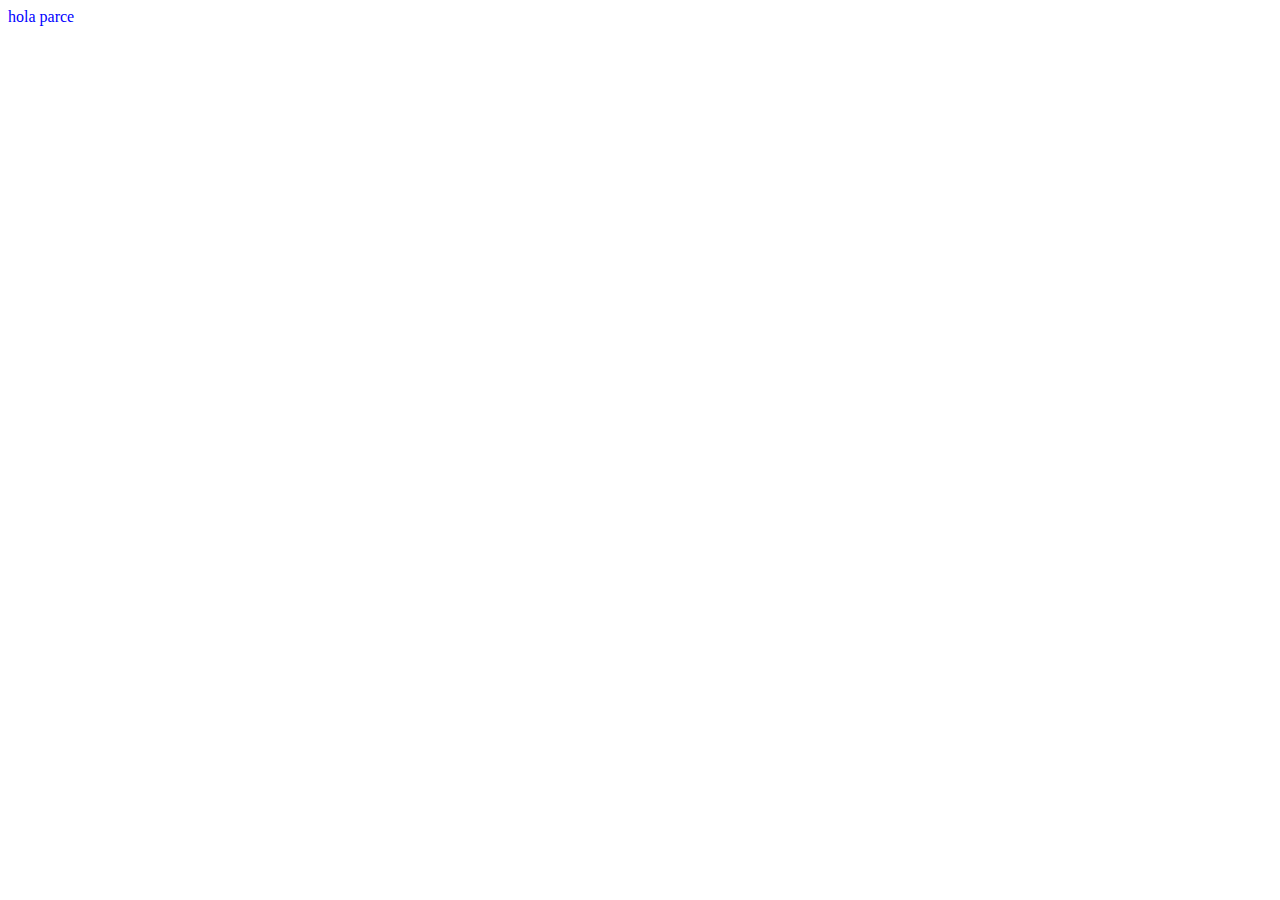
==== index.html @ 58b421c9 "cambio" ====
<!DOCTYPE html>
<html lang="en">
<head>
    <meta charset="UTF-8">
    <meta name="viewport" content="width=device-width, initial-scale=1.0">
    <title>Document</title>
</head>
<body>
 <div style="color: blue;">
    hola parce
 </div>   
</body>
</html>
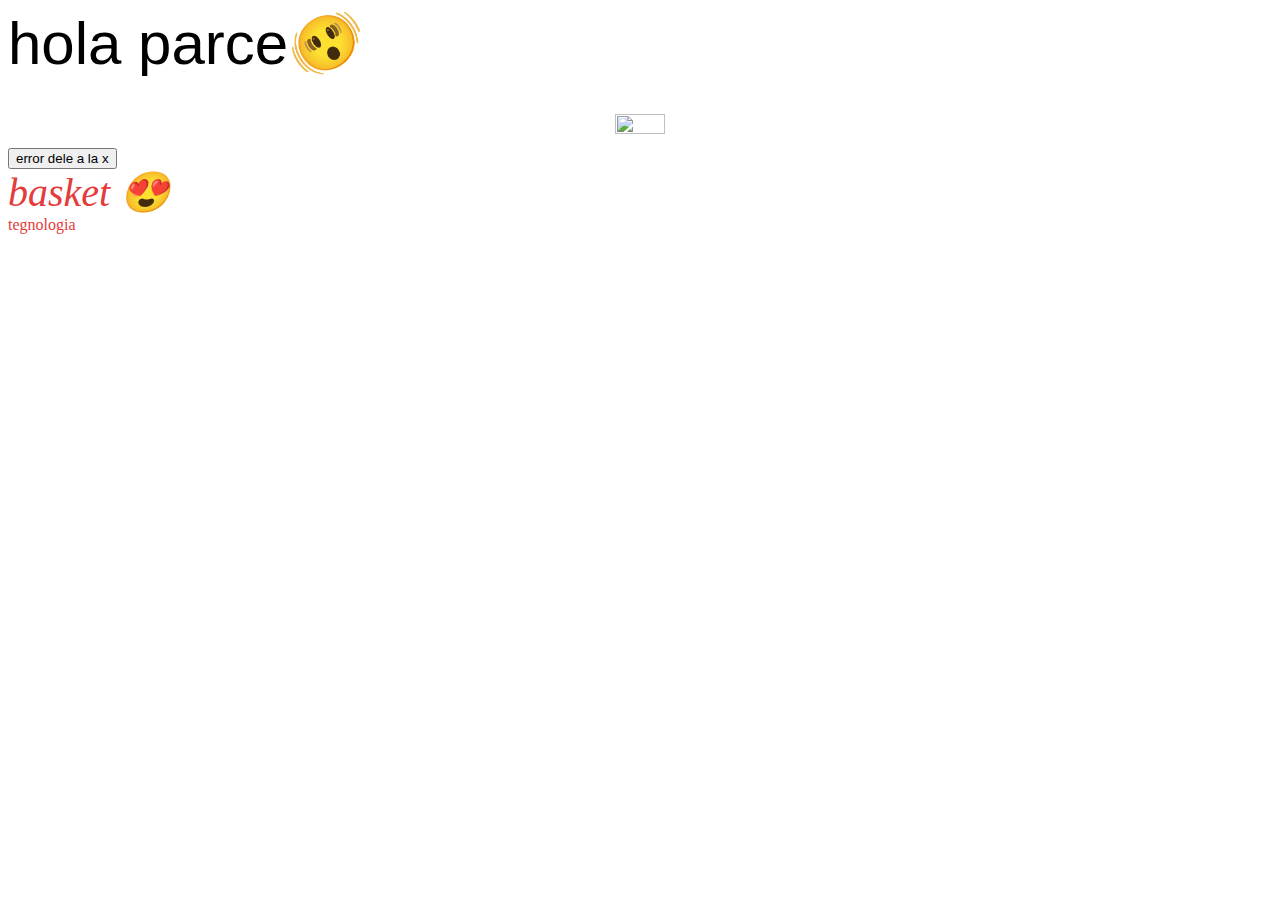
==== commit 23d2dc52: "cambio x2 add styles css" ====
--- a/index.html
+++ b/index.html
@@ -4,10 +4,50 @@
     <meta charset="UTF-8">
     <meta name="viewport" content="width=device-width, initial-scale=1.0">
     <title>Document</title>
+
+    <link rel="stylesheet" href="styles.css">
+    <link href="https://unpkg.com/nes.css@latest/css/nes.min.css" rel="stylesheet" />
+
+    <style>
+        #saludo {
+            font-size: 60px;
+            font-family: Impact, Haettenschweiler, 'Arial Narrow Bold', sans-serif;
+           
+        }
+        #saludo:hover {
+            font-size: 80px;
+            font-style: italic;
+            background-color: bisque;
+        }
+        #deportes {
+            font-style: italic;
+            font-size: 40px;
+        
+        }
+        #imagen {
+        
+            text-align: center;
+        }
+        .colorido {
+            color: rgb(228, 59, 59);
+        }
+    </style>
+
 </head>
 <body>
- <div style="color: blue;">
-    hola parce
- </div>   
+    <div id="saludo">
+        hola parce🫨 
+        <br>
+        <div id="imagen"> 
+            <img src="https://encrypted-tbn3.gstatic.com/images?q=tbn:ANd9GcTbTGaBx6KCb-iliCmrEGj0MAS3m-g7_v0vBibzRCp321WVtvBw" width="20%" height="20%" alt="">
+        </div>
+    </div> 
+    <button type="button" onclick="alert('hello');" class="nes-btn is-error">error dele a la x</button> 
+    <div id="deportes" class="colorido">
+        basket 😍
+    </div>
+    <div class="colorido">
+        tegnologia
+    </div>
 </body>
 </html>--- a/styles.css
+++ b/styles.css
@@ -0,0 +1,14 @@
+#saludo {
+    font-size: 60px;
+    font-family: Impact, Haettenschweiler, 'Arial Narrow Bold', sans-serif;
+   
+}
+#deportes {
+    font-style: italic;
+    font-size: 40px;
+
+}
+#imagen {
+
+    text-align: center;
+}